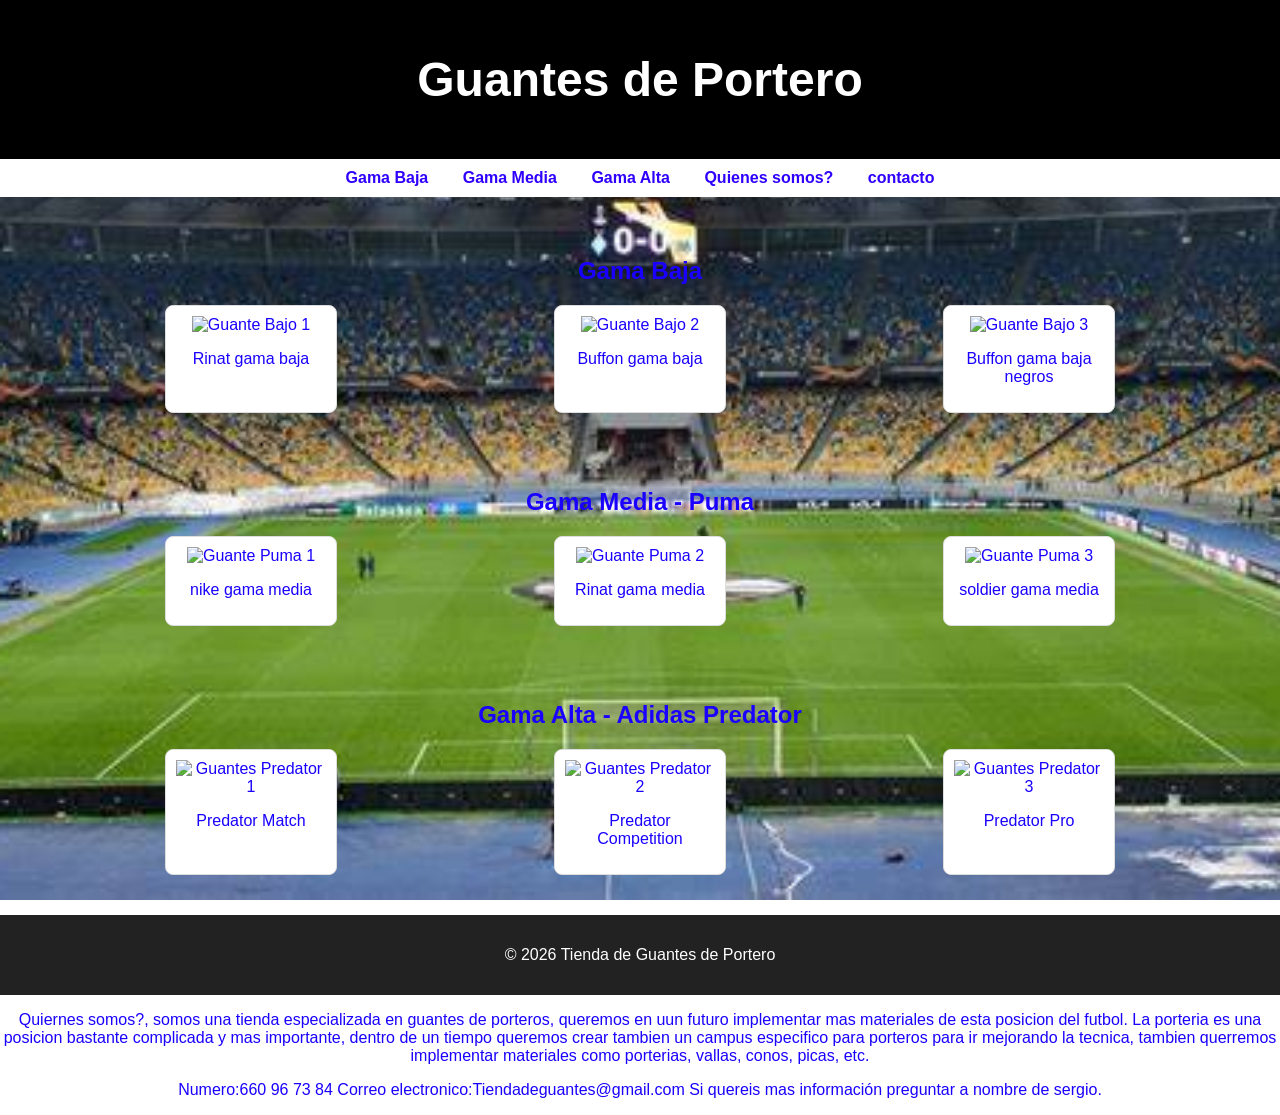
==== index.html @ 32df217e "Commit 1" ====
<!DOCTYPE html>
<html lang="es">
<head>
    <meta charset="UTF-8">
    <title>Guantes de Portero</title>
    <link rel="stylesheet" href="styles.css">
</head>
<body>

<header>
    <h1>Guantes de Portero</h1>
</header>

<nav>
    <a href="#baja">Gama Baja</a>
    <a href="#media">Gama Media</a>
    <a href="#alta">Gama Alta</a>
     <a href="#QuienesS">Quienes somos?</a>
     <a href="#Contacto">contacto</a>
     </a>
</nav>

<section id="baja" class="section">
    <h2>Gama Baja</h2>
    <div class="products-grid">
        <div class="product-card">
            <img src="https://golero.com.mx/wp-content/uploads/2021/06/guantes-rinat-uno-premier-lux-spine-semi-naranja-neon-golerosport-0-1460x1849.jpg" alt="Guante Bajo 1">
            <p>Rinat gama baja</p>
        </div>
        <div class="product-card">
            <img src="https://tse1.mm.bing.net/th/id/OIP.HFByMETuZU7VoUsujTScSQHaJY?rs=1&pid=ImgDetMain&o=7&rm=3" alt="Guante Bajo 2">
            <p>Buffon gama baja</p>
        </div>
        <div class="product-card">
            <img src="https://tse3.mm.bing.net/th/id/OIP.0X47qYclNFRpjJzsiSYD6AHaLH?rs=1&pid=ImgDetMain&o=7&rm=3" alt="Guante Bajo 3">
            <p>Buffon gama baja negros</p>
        </div>
    </div>
</section>

<section id="media" class="section">
    <h2>Gama Media - Puma</h2>
    <div class="products-grid">
        <div class="product-card">
            <img src="https://static.nike.com/a/images/t_web_pdp_936_v2/f_auto/5f8c0d2f-1798-42a7-ba80-a674b7c6208a/NK+GK+DYNAMIC+FIT+-+FA25.png" alt="Guante Puma 1">
            <p>nike gama media</p>
        </div>
        <div class="product-card">
            <img src="https://golero.com.mx/wp-content/uploads/2023/08/guantes-portero-meta-tactik-gk-as-ad-oxford-blanco-golero-sport-0-1460x1849.jpg" alt="Guante Puma 2">
            <p>Rinat gama media</p>
        </div>
        <div class="product-card">
            <img src="https://th.bing.com/th/id/OIP.zJe3LHbxqfKEXX8JFy1zgwHaJQ?o=7rm=3&rs=1&pid=ImgDetMain&o=7&rm=3" alt="Guante Puma 3">
            <p>soldier gama media</p>
        </div>
    </div>
</section>

<section id="alta" class="section">
    <h2>Gama Alta - Adidas Predator</h2>
    <div class="products-grid">
        <div class="product-card">
            <img src="https://m.media-amazon.com/images/I/71X6YnQ9leL._AC_SL1001_.jpg" alt="Guantes Predator 1">
            <p>Predator Match</p>
        </div>
        <div class="product-card">
            <img src="https://assets.adidas.com/images/w_600,f_auto,q_auto/d6809bfc50aa41dab09d827fe63b1757_9366/Predator_Pro_Goalkeeper_Gloves_Red_IW6276_21_model.jpg" alt="Guantes Predator 2">
            <p>Predator Competition</p>
        </div>
        <div class="product-card">
            <img src="https://www.futbolemotion.com/imagesarticulos/188926/grandes/guante-adidas-predator-pro-negro-1.jpg" alt="Guantes Predator 3">
            <p>Predator Pro</p>
        </div>
    </div>
</section>

<footer>
    <p>© 2026 Tienda de Guantes de Portero</p>
</footer>
 <p id="QuienesS">Quiernes somos?, somos una tienda especializada en guantes de porteros, queremos en uun futuro implementar  mas materiales de esta posicion del futbol.
La porteria es una posicion bastante complicada y mas importante, dentro de un tiempo queremos crear tambien un campus especifico para porteros para ir mejorando
la tecnica, tambien querremos implementar materiales como porterias, vallas, conos, picas, etc.
 </p>
 <p id="contacto">Numero:660 96 73 84
    Correo electronico:Tiendadeguantes@gmail.com
    Si quereis mas información preguntar a nombre de sergio.
 </p>
</body>
</html>
---- styles.css ----
body {
        margin: 0;
    font-family: Arial, sans-serif;
    background-image: url("OIP.png");
    background-size: cover;
    background-position: center;
    background-repeat: no-repeat;
    background-attachment: fixed;
    color: #1900ff;
    text-align: center;
}

header {
    background: #000;
    color: rgb(255, 255, 255);
    padding: 20px;
    font-size: 24px;
}

nav {
    background: #ffffff;
    padding: 10px;
}

nav a {
    color: rgb(47, 0, 255);
    margin: 0 15px;
    text-decoration: none;
    font-weight: bold;
}

nav a:hover {
    color: #00cc66;
}

.section {
    margin: 25px auto;
    padding: 15px;
    width: 90%;
}

.products-grid {
    display: flex;
    justify-content: space-around;
    flex-wrap: wrap;
    gap: 15px;
    margin-top: 15px;
}

.product-card {
    background: white;
    padding: 10px;
    border: 1px solid #ddd;
    border-radius: 8px;
    width: 150px;
}

.product-card img {
    width: 150px;
    height: 150px;
    object-fit: cover;
}

footer {
    background: #222;
    color: white;
    padding: 15px;
}
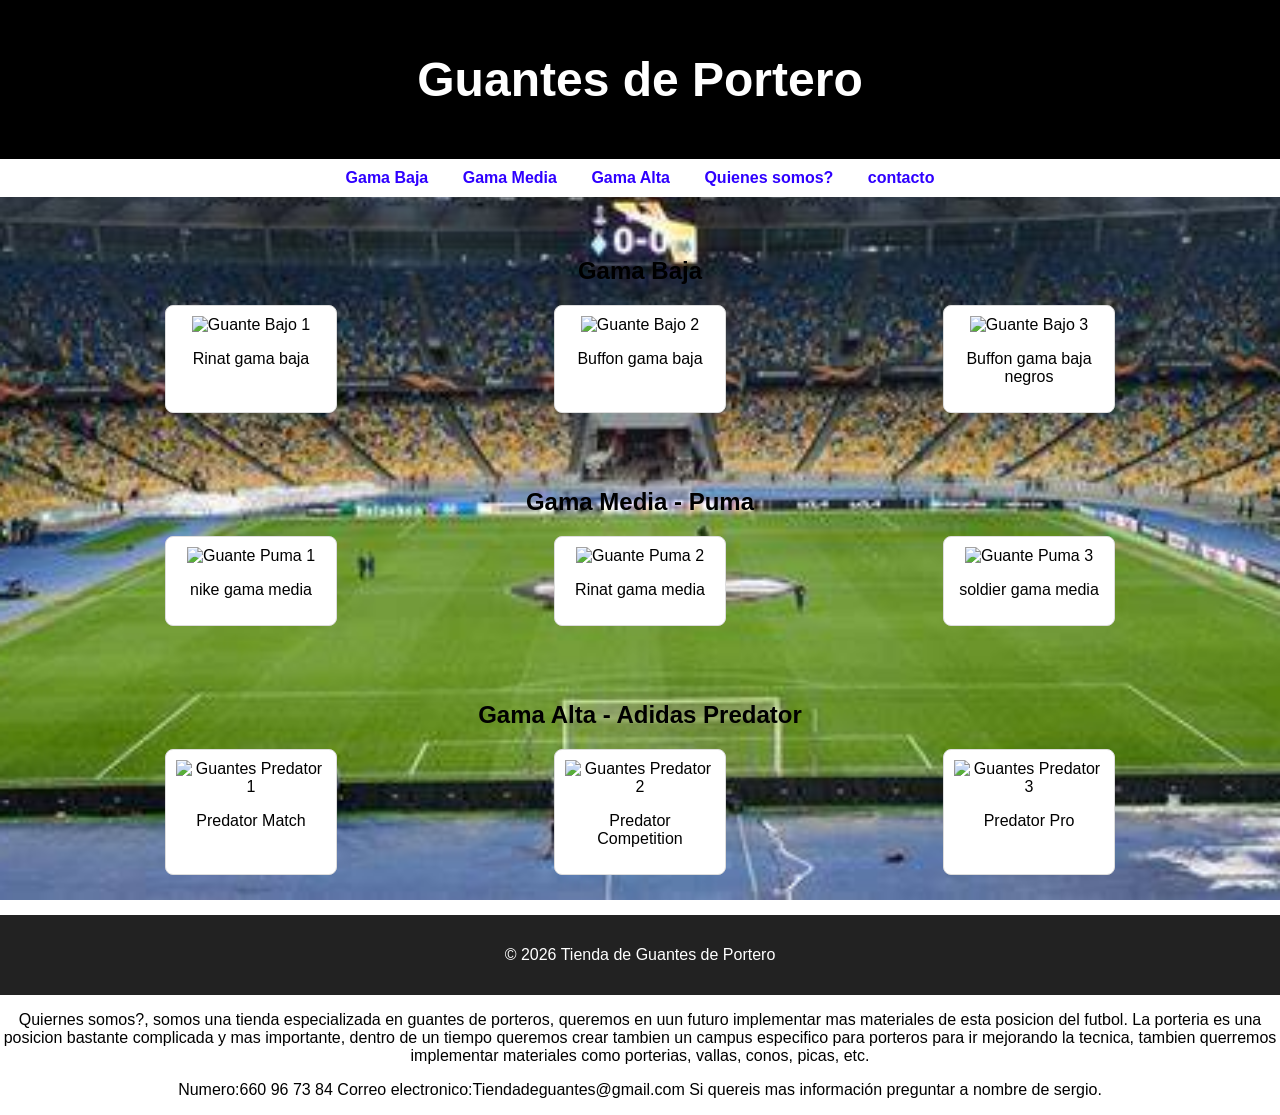
==== commit 0445fbd2: "dgge" ====
--- a/index.html
+++ b/index.html
@@ -12,7 +12,7 @@
 </header>
 
 <nav>
-    <a href="#baja">Gama Baja</a>
+    <a onclick="location.href='guanteteoria.html'">Gama Baja</a>
     <a href="#media">Gama Media</a>
     <a href="#alta">Gama Alta</a>
      <a href="#QuienesS">Quienes somos?</a>
--- a/styles.css
+++ b/styles.css
@@ -6,7 +6,7 @@
     background-position: center;
     background-repeat: no-repeat;
     background-attachment: fixed;
-    color: #1900ff;
+    color: #000000;
     text-align: center;
 }
 
@@ -27,6 +27,7 @@
     margin: 0 15px;
     text-decoration: none;
     font-weight: bold;
+    cursor: pointer;
 }
 
 nav a:hover {
@@ -65,4 +66,5 @@
     background: #222;
     color: white;
     padding: 15px;
-}+}
+
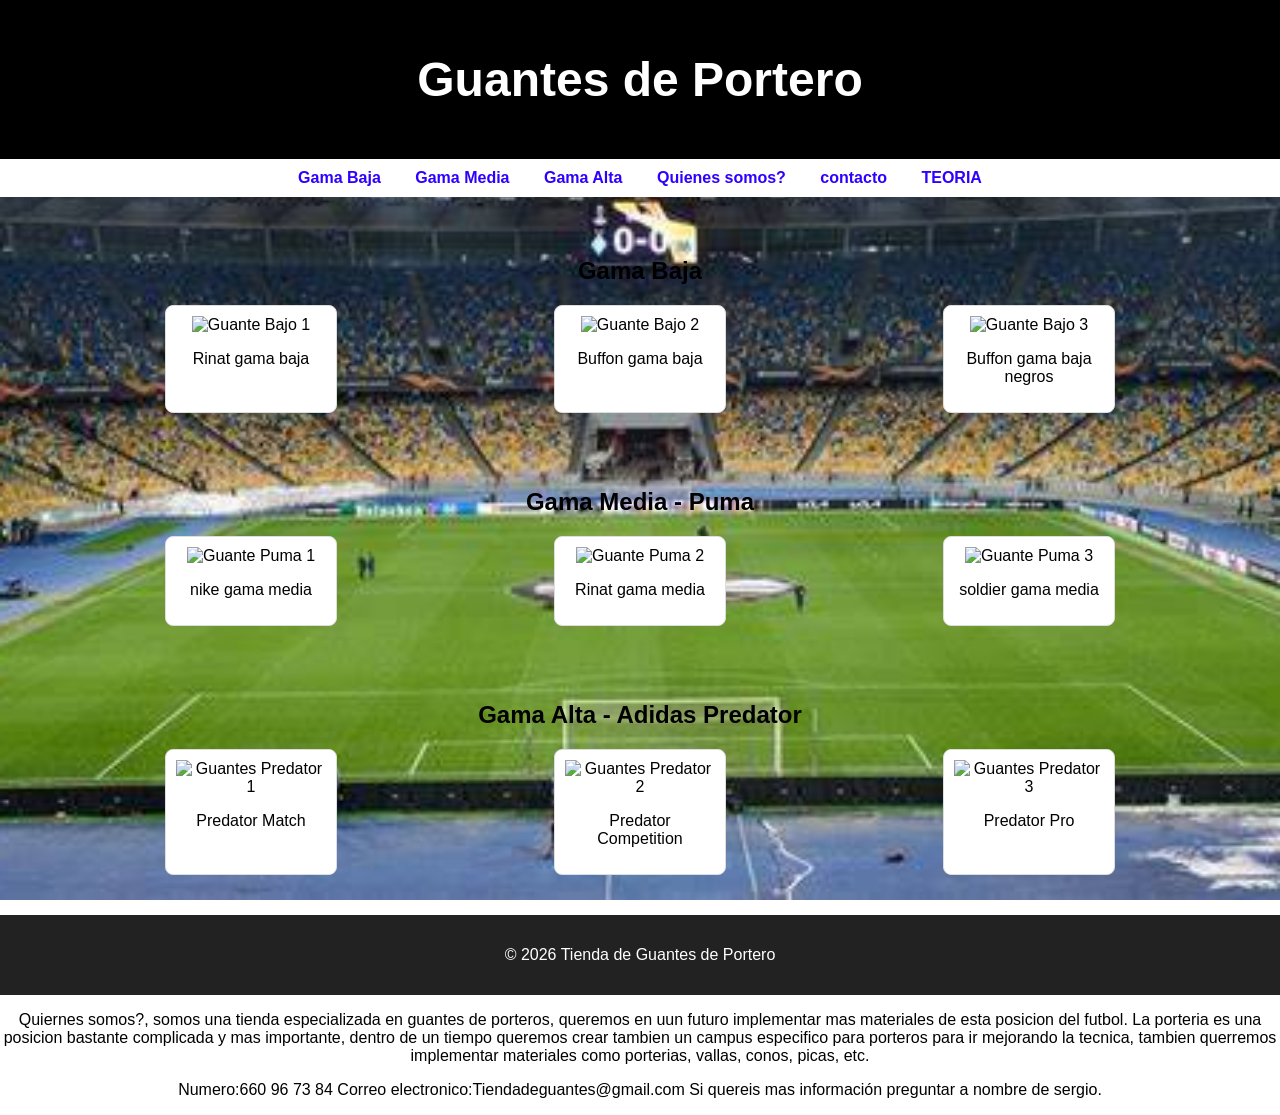
==== commit ebaecfed: "hola" ====
--- a/index.html
+++ b/index.html
@@ -12,12 +12,12 @@
 </header>
 
 <nav>
-    <a onclick="location.href='guanteteoria.html'">Gama Baja</a>
+    <a href="#baja">Gama Baja</a>
     <a href="#media">Gama Media</a>
     <a href="#alta">Gama Alta</a>
      <a href="#QuienesS">Quienes somos?</a>
      <a href="#Contacto">contacto</a>
-     </a>
+     </a><a onclick="location.href='guanteteoria.html'">TEORIA</a>
 </nav>
 
 <section id="baja" class="section">
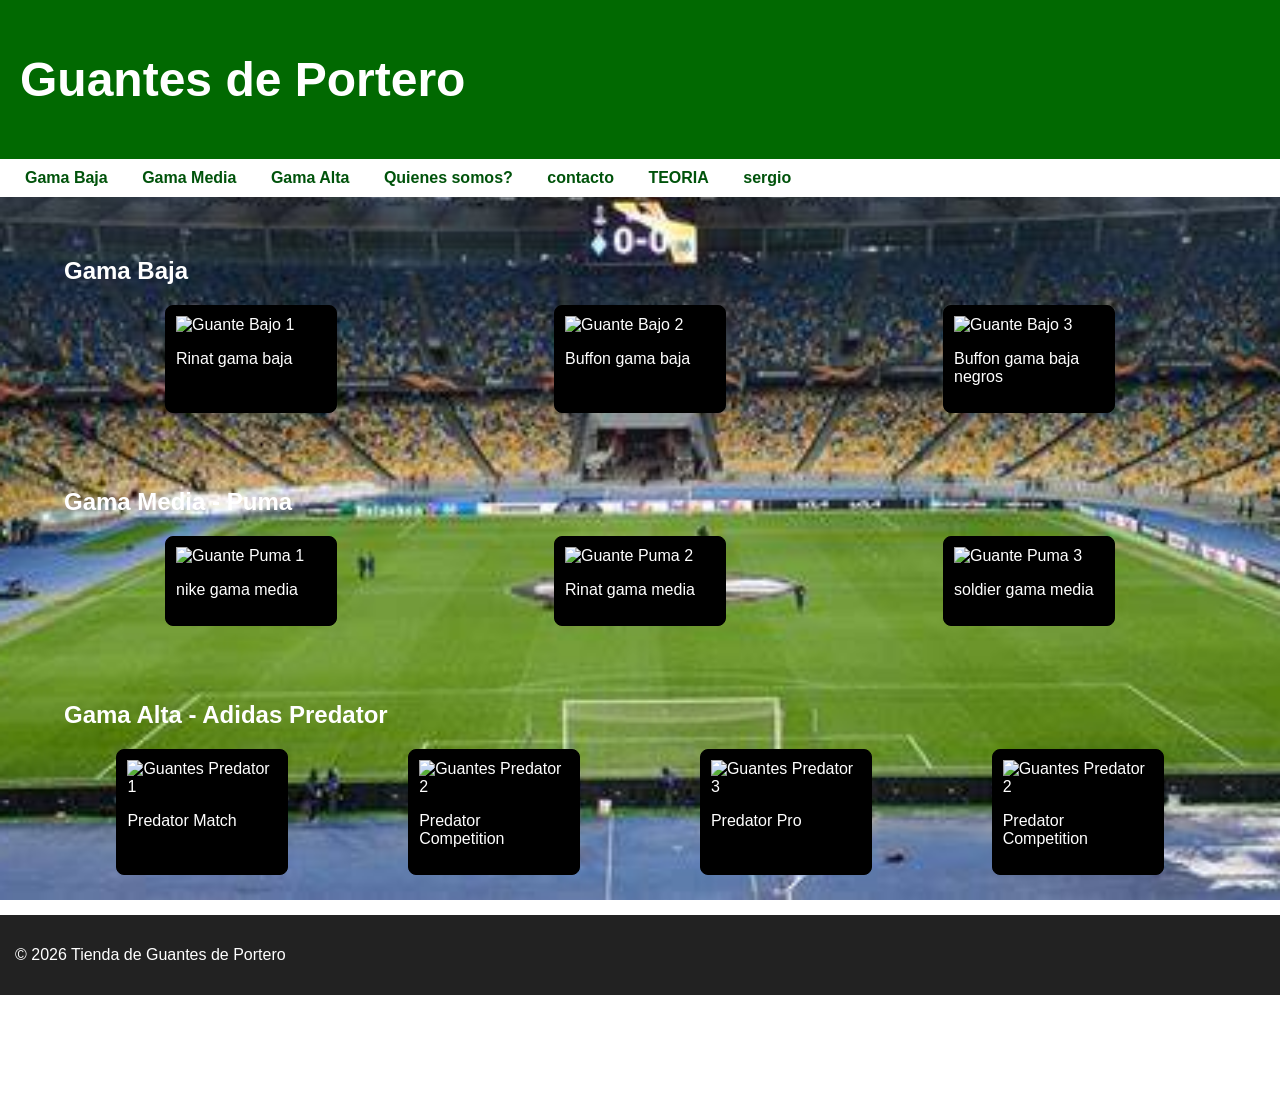
==== commit b19dbc69: "sergio" ====
--- a/index.html
+++ b/index.html
@@ -18,6 +18,7 @@
      <a href="#QuienesS">Quienes somos?</a>
      <a href="#Contacto">contacto</a>
      </a><a onclick="location.href='guanteteoria.html'">TEORIA</a>
+    </a><a onclick="location.href='sergio.html'">sergio</a>
 </nav>
 
 <section id="baja" class="section">
@@ -71,6 +72,9 @@
             <img src="https://www.futbolemotion.com/imagesarticulos/188926/grandes/guante-adidas-predator-pro-negro-1.jpg" alt="Guantes Predator 3">
             <p>Predator Pro</p>
         </div>
+         <div class="product-card">
+            <img src="https://assets.adidas.com/images/w_600,f_auto,q_auto/d6809bfc50aa41dab09d827fe63b1757_9366/Predator_Pro_Goalkeeper_Gloves_Red_IW6276_21_model.jpg" alt="Guantes Predator 2">
+            <p>Predator Competition</p>
     </div>
 </section>
 
--- a/styles.css
+++ b/styles.css
@@ -6,12 +6,14 @@
     background-position: center;
     background-repeat: no-repeat;
     background-attachment: fixed;
-    color: #000000;
-    text-align: center;
+    color: #ffffff;
+    text-align: h1 {
+    text-align: left;
+};
 }
 
 header {
-    background: #000;
+    background: #016901;
     color: rgb(255, 255, 255);
     padding: 20px;
     font-size: 24px;
@@ -23,7 +25,7 @@
 }
 
 nav a {
-    color: rgb(47, 0, 255);
+    color: rgb(0, 83, 11);
     margin: 0 15px;
     text-decoration: none;
     font-weight: bold;
@@ -49,9 +51,9 @@
 }
 
 .product-card {
-    background: white;
+    background: rgb(0, 0, 0);
     padding: 10px;
-    border: 1px solid #ddd;
+    border: 1px solid #000000;
     border-radius: 8px;
     width: 150px;
 }
